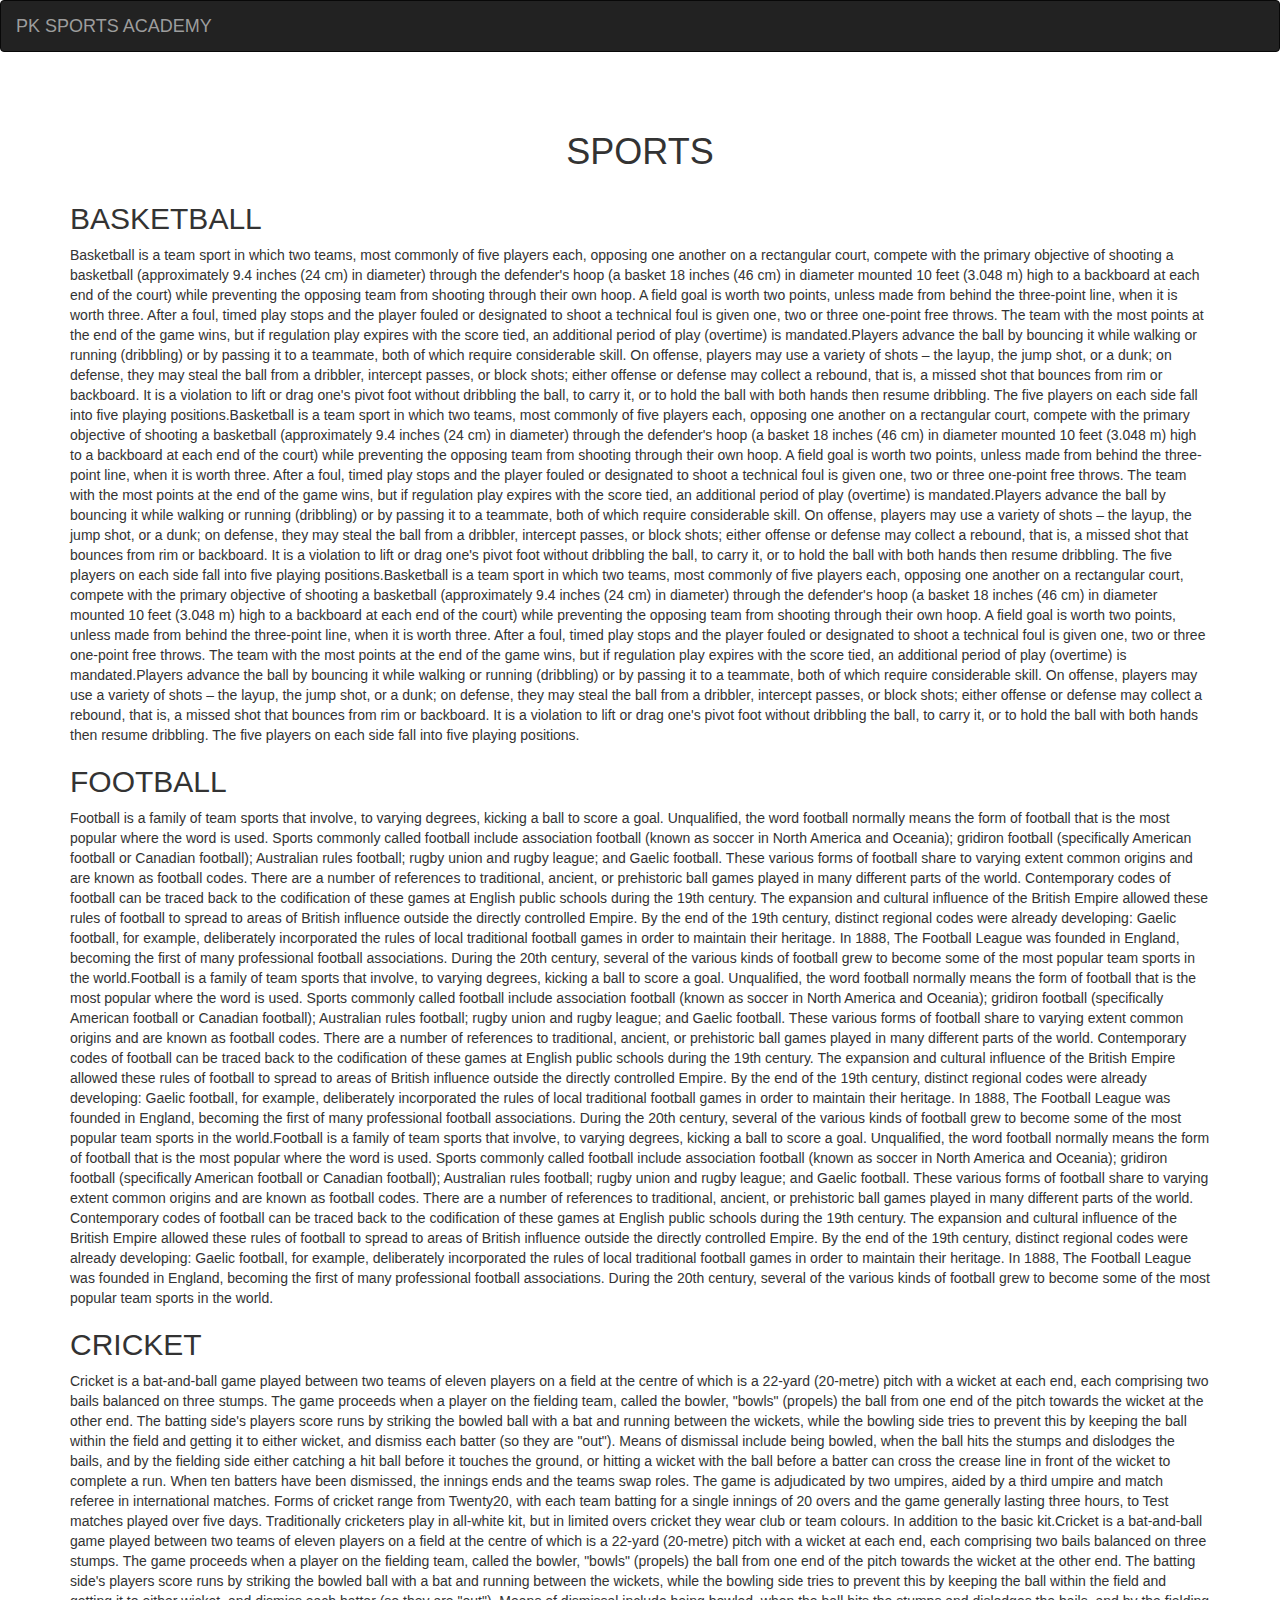
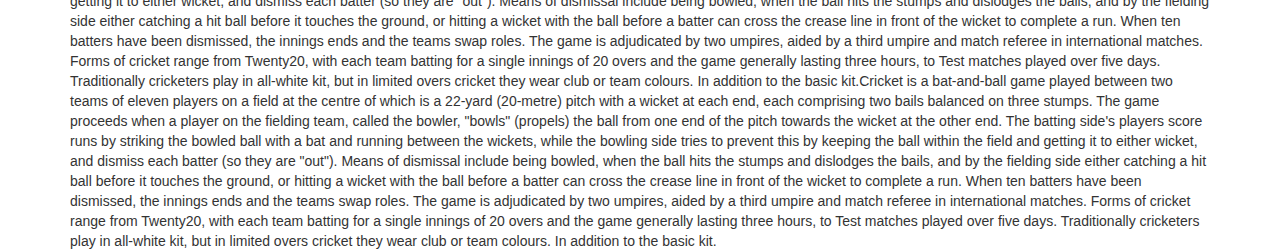
==== HTML, CSS, and Javascript for Web Developers/Coursera Module Assignments/Module 3 Coding Assignment/index.html @ 70b37e39 "updated" ====
<!DOCTYPE html>
<html lang="en">
<head>
  <title>Bootstrap Example</title>
  <meta charset="utf-8">
  <meta name="viewport" content="width=device-width, initial-scale=1">
  <link rel="stylesheet" href="https://maxcdn.bootstrapcdn.com/bootstrap/3.4.1/css/bootstrap.min.css">
  <link rel="stylesheet" type="text/css" href="C:\Users\DELL\Documents\GitHub\IAmPrabhakar.github.io\HTML, CSS, and Javascript for Web Developers\Coursera Module Assignments\Module 3 Coding Assignment\css\style.css">
  <script src="https://ajax.googleapis.com/ajax/libs/jquery/3.5.1/jquery.min.js"></script>
  <script src="https://maxcdn.bootstrapcdn.com/bootstrap/3.4.1/js/bootstrap.min.js"></script>
</head>
<body>

<nav class="navbar navbar-inverse">
  <div class="container-fluid">
    <div class="navbar-header" >
      <button type="button" class="navbar-toggle" data-toggle="collapse" data-target="#myNavbar">
        <span class="icon-bar"></span>
        <span class="icon-bar"></span>
        <span class="icon-bar"></span>                        
      </button>
      <a class="navbar-brand" href="#">PK SPORTS ACADEMY</a>
    </div>
    <div class="collapse navbar-collapse" id="myNavbar" class="visible-xs">
    
      <ul class="nav navbar-nav navbar-right" >
        <li style>
        <a href="#basketball" class="visible-xs" id="hg">BASKETBALL</a>
        </li>
        <li>
        <a href="#football" class="visible-xs" id="hg">FOOTBALL</a>
        </li>
        <li>
        <a href="#cricket" class="visible-xs" id="hg">CRICKET</a>
        </li>
      </ul>
    </div>
  </div>
</nav>
<br>
<br>  
<h1><p class="text-center">SPORTS</p></h1>


<div id="main-content" >
  <div id="home-tiles" class="row">
      <div class="col-md-12 col-sm-12 col-xs-12" id="basketball" >
            
            <div id="sportsstory" class="container" class="col-xs-12">
              
          <h2>BASKETBALL</h2>
              Basketball is a team sport in which two teams, most commonly of five players each, opposing one another on a rectangular court, compete with the primary objective of shooting a basketball (approximately 9.4 inches (24 cm) in diameter) through the defender's hoop (a basket 18 inches (46 cm) in diameter mounted 10 feet (3.048 m) high to a backboard at each end of the court) while preventing the opposing team from shooting through their own hoop. A field goal is worth two points, unless made from behind the three-point line, when it is worth three. After a foul, timed play stops and the player fouled or designated to shoot a technical foul is given one, two or three one-point free throws. The team with the most points at the end of the game wins, but if regulation play expires with the score tied, an additional period of play (overtime) is mandated.Players advance the ball by bouncing it while walking or running (dribbling) or by passing it to a teammate, both of which require considerable skill. On offense, players may use a variety of shots – the layup, the jump shot, or a dunk; on defense, they may steal the ball from a dribbler, intercept passes, or block shots; either offense or defense may collect a rebound, that is, a missed shot that bounces from rim or backboard. It is a violation to lift or drag one's pivot foot without dribbling the ball, to carry it, or to hold the ball with both hands then resume dribbling. The five players on each side fall into five playing positions.Basketball is a team sport in which two teams, most commonly of five players each, opposing one another on a rectangular court, compete with the primary objective of shooting a basketball (approximately 9.4 inches (24 cm) in diameter) through the defender's hoop (a basket 18 inches (46 cm) in diameter mounted 10 feet (3.048 m) high to a backboard at each end of the court) while preventing the opposing team from shooting through their own hoop. A field goal is worth two points, unless made from behind the three-point line, when it is worth three. After a foul, timed play stops and the player fouled or designated to shoot a technical foul is given one, two or three one-point free throws. The team with the most points at the end of the game wins, but if regulation play expires with the score tied, an additional period of play (overtime) is mandated.Players advance the ball by bouncing it while walking or running (dribbling) or by passing it to a teammate, both of which require considerable skill. On offense, players may use a variety of shots – the layup, the jump shot, or a dunk; on defense, they may steal the ball from a dribbler, intercept passes, or block shots; either offense or defense may collect a rebound, that is, a missed shot that bounces from rim or backboard. It is a violation to lift or drag one's pivot foot without dribbling the ball, to carry it, or to hold the ball with both hands then resume dribbling. The five players on each side fall into five playing positions.Basketball is a team sport in which two teams, most commonly of five players each, opposing one another on a rectangular court, compete with the primary objective of shooting a basketball (approximately 9.4 inches (24 cm) in diameter) through the defender's hoop (a basket 18 inches (46 cm) in diameter mounted 10 feet (3.048 m) high to a backboard at each end of the court) while preventing the opposing team from shooting through their own hoop. A field goal is worth two points, unless made from behind the three-point line, when it is worth three. After a foul, timed play stops and the player fouled or designated to shoot a technical foul is given one, two or three one-point free throws. The team with the most points at the end of the game wins, but if regulation play expires with the score tied, an additional period of play (overtime) is mandated.Players advance the ball by bouncing it while walking or running (dribbling) or by passing it to a teammate, both of which require considerable skill. On offense, players may use a variety of shots – the layup, the jump shot, or a dunk; on defense, they may steal the ball from a dribbler, intercept passes, or block shots; either offense or defense may collect a rebound, that is, a missed shot that bounces from rim or backboard. It is a violation to lift or drag one's pivot foot without dribbling the ball, to carry it, or to hold the ball with both hands then resume dribbling. The five players on each side fall into five playing positions.
            </div>

      </div>
      <div class="col-md-12 col-sm-12 col-xs-12" id="football" >
            
            <div id="sportsstory" class="container">
          <h2>FOOTBALL</h2>
              Football is a family of team sports that involve, to varying degrees, kicking a ball to score a goal. Unqualified, the word football normally means the form of football that is the most popular where the word is used. Sports commonly called football include association football (known as soccer in North America and Oceania); gridiron football (specifically American football or Canadian football); Australian rules football; rugby union and rugby league; and Gaelic football. These various forms of football share to varying extent common origins and are known as football codes. There are a number of references to traditional, ancient, or prehistoric ball games played in many different parts of the world. Contemporary codes of football can be traced back to the codification of these games at English public schools during the 19th century. The expansion and cultural influence of the British Empire allowed these rules of football to spread to areas of British influence outside the directly controlled Empire. By the end of the 19th century, distinct regional codes were already developing: Gaelic football, for example, deliberately incorporated the rules of local traditional football games in order to maintain their heritage. In 1888, The Football League was founded in England, becoming the first of many professional football associations. During the 20th century, several of the various kinds of football grew to become some of the most popular team sports in the world.Football is a family of team sports that involve, to varying degrees, kicking a ball to score a goal. Unqualified, the word football normally means the form of football that is the most popular where the word is used. Sports commonly called football include association football (known as soccer in North America and Oceania); gridiron football (specifically American football or Canadian football); Australian rules football; rugby union and rugby league; and Gaelic football. These various forms of football share to varying extent common origins and are known as football codes. There are a number of references to traditional, ancient, or prehistoric ball games played in many different parts of the world. Contemporary codes of football can be traced back to the codification of these games at English public schools during the 19th century. The expansion and cultural influence of the British Empire allowed these rules of football to spread to areas of British influence outside the directly controlled Empire. By the end of the 19th century, distinct regional codes were already developing: Gaelic football, for example, deliberately incorporated the rules of local traditional football games in order to maintain their heritage. In 1888, The Football League was founded in England, becoming the first of many professional football associations. During the 20th century, several of the various kinds of football grew to become some of the most popular team sports in the world.Football is a family of team sports that involve, to varying degrees, kicking a ball to score a goal. Unqualified, the word football normally means the form of football that is the most popular where the word is used. Sports commonly called football include association football (known as soccer in North America and Oceania); gridiron football (specifically American football or Canadian football); Australian rules football; rugby union and rugby league; and Gaelic football. These various forms of football share to varying extent common origins and are known as football codes. There are a number of references to traditional, ancient, or prehistoric ball games played in many different parts of the world. Contemporary codes of football can be traced back to the codification of these games at English public schools during the 19th century. The expansion and cultural influence of the British Empire allowed these rules of football to spread to areas of British influence outside the directly controlled Empire. By the end of the 19th century, distinct regional codes were already developing: Gaelic football, for example, deliberately incorporated the rules of local traditional football games in order to maintain their heritage. In 1888, The Football League was founded in England, becoming the first of many professional football associations. During the 20th century, several of the various kinds of football grew to become some of the most popular team sports in the world.
            </div>
      </div>
      <div class="col-md-12 col-sm-12 col-xs-12" id="cricket" >
            
            <div id="sportsstory" class="container">
          <h2>CRICKET</h2>
              Cricket is a bat-and-ball game played between two teams of eleven players on a field at the centre of which is a 22-yard (20-metre) pitch with a wicket at each end, each comprising two bails balanced on three stumps. The game proceeds when a player on the fielding team, called the bowler, "bowls" (propels) the ball from one end of the pitch towards the wicket at the other end. The batting side's players score runs by striking the bowled ball with a bat and running between the wickets, while the bowling side tries to prevent this by keeping the ball within the field and getting it to either wicket, and dismiss each batter (so they are "out"). Means of dismissal include being bowled, when the ball hits the stumps and dislodges the bails, and by the fielding side either catching a hit ball before it touches the ground, or hitting a wicket with the ball before a batter can cross the crease line in front of the wicket to complete a run. When ten batters have been dismissed, the innings ends and the teams swap roles. The game is adjudicated by two umpires, aided by a third umpire and match referee in international matches. Forms of cricket range from Twenty20, with each team batting for a single innings of 20 overs and the game generally lasting three hours, to Test matches played over five days. Traditionally cricketers play in all-white kit, but in limited overs cricket they wear club or team colours. In addition to the basic kit.Cricket is a bat-and-ball game played between two teams of eleven players on a field at the centre of which is a 22-yard (20-metre) pitch with a wicket at each end, each comprising two bails balanced on three stumps. The game proceeds when a player on the fielding team, called the bowler, "bowls" (propels) the ball from one end of the pitch towards the wicket at the other end. The batting side's players score runs by striking the bowled ball with a bat and running between the wickets, while the bowling side tries to prevent this by keeping the ball within the field and getting it to either wicket, and dismiss each batter (so they are "out"). Means of dismissal include being bowled, when the ball hits the stumps and dislodges the bails, and by the fielding side either catching a hit ball before it touches the ground, or hitting a wicket with the ball before a batter can cross the crease line in front of the wicket to complete a run. When ten batters have been dismissed, the innings ends and the teams swap roles. The game is adjudicated by two umpires, aided by a third umpire and match referee in international matches. Forms of cricket range from Twenty20, with each team batting for a single innings of 20 overs and the game generally lasting three hours, to Test matches played over five days. Traditionally cricketers play in all-white kit, but in limited overs cricket they wear club or team colours. In addition to the basic kit.Cricket is a bat-and-ball game played between two teams of eleven players on a field at the centre of which is a 22-yard (20-metre) pitch with a wicket at each end, each comprising two bails balanced on three stumps. The game proceeds when a player on the fielding team, called the bowler, "bowls" (propels) the ball from one end of the pitch towards the wicket at the other end. The batting side's players score runs by striking the bowled ball with a bat and running between the wickets, while the bowling side tries to prevent this by keeping the ball within the field and getting it to either wicket, and dismiss each batter (so they are "out"). Means of dismissal include being bowled, when the ball hits the stumps and dislodges the bails, and by the fielding side either catching a hit ball before it touches the ground, or hitting a wicket with the ball before a batter can cross the crease line in front of the wicket to complete a run. When ten batters have been dismissed, the innings ends and the teams swap roles. The game is adjudicated by two umpires, aided by a third umpire and match referee in international matches. Forms of cricket range from Twenty20, with each team batting for a single innings of 20 overs and the game generally lasting three hours, to Test matches played over five days. Traditionally cricketers play in all-white kit, but in limited overs cricket they wear club or team colours. In addition to the basic kit.
            </div>
      </div>
    </div>
</div>

</body>
</html>
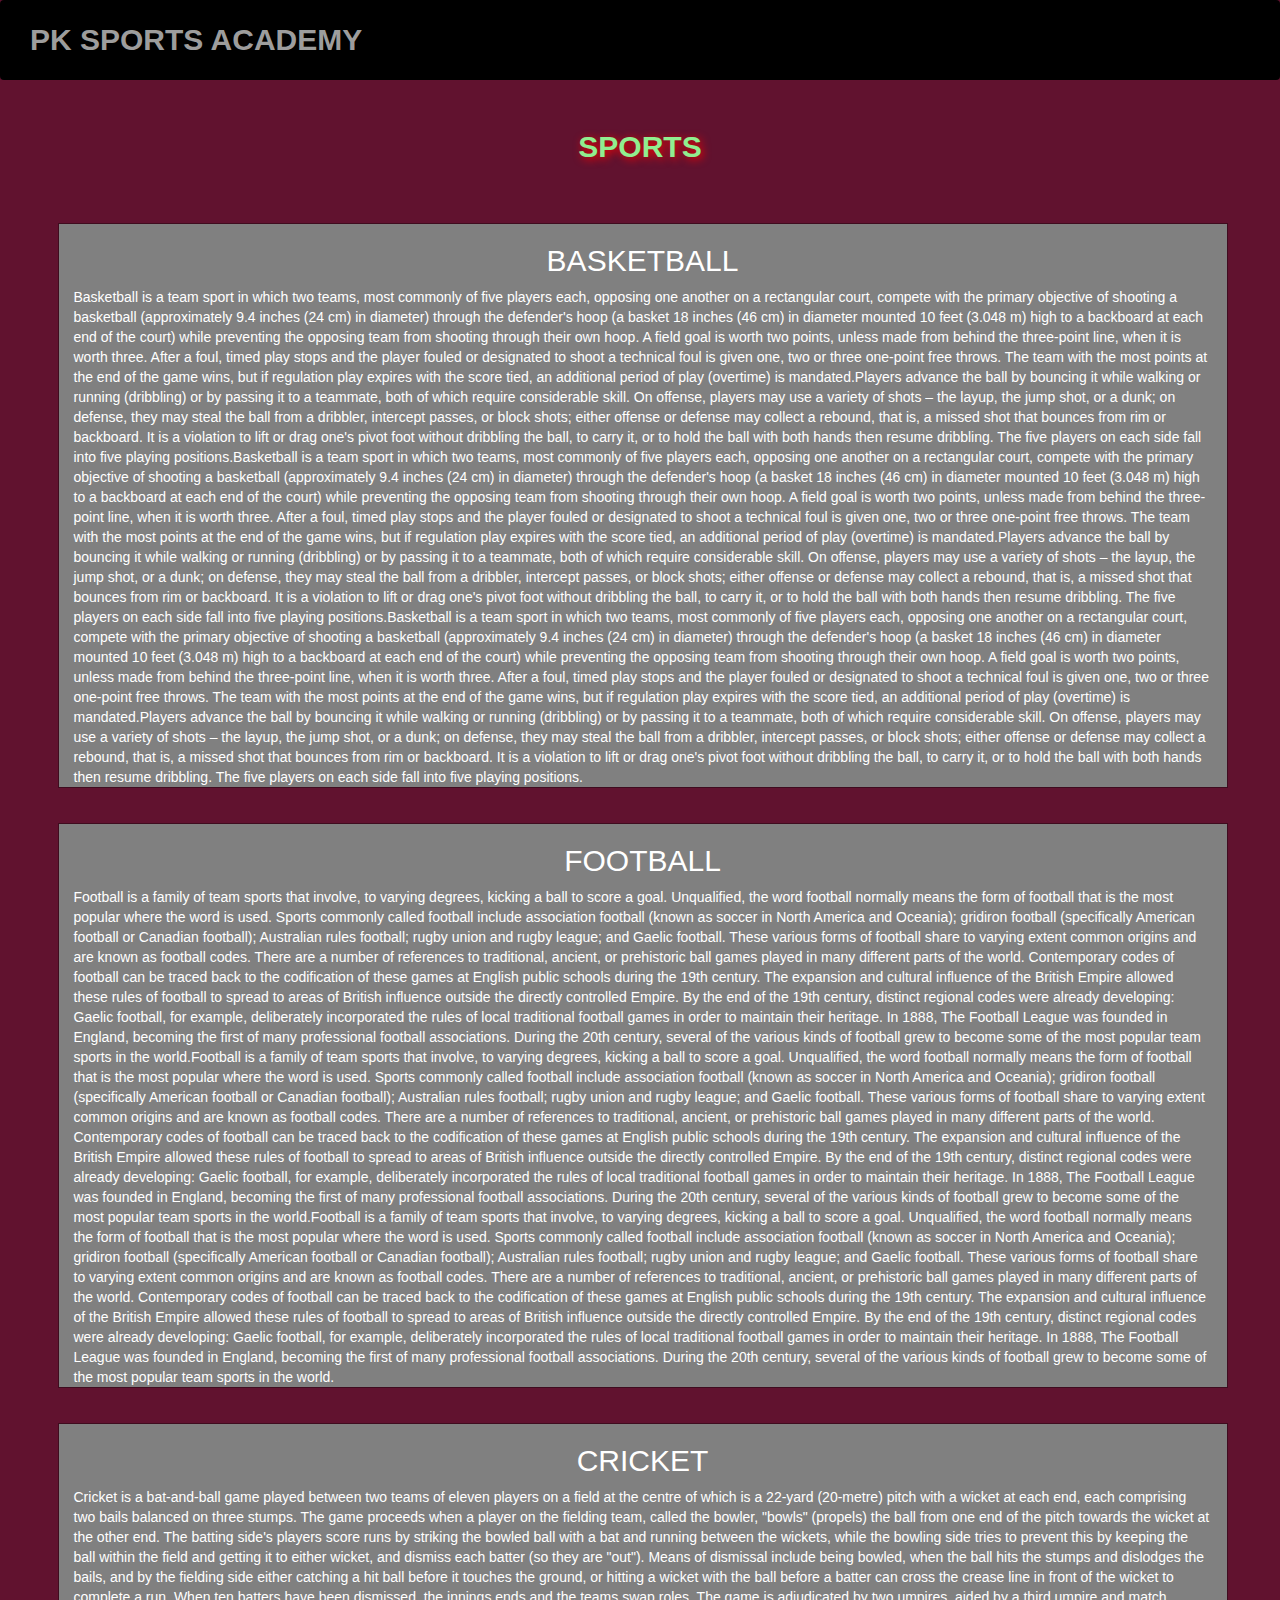
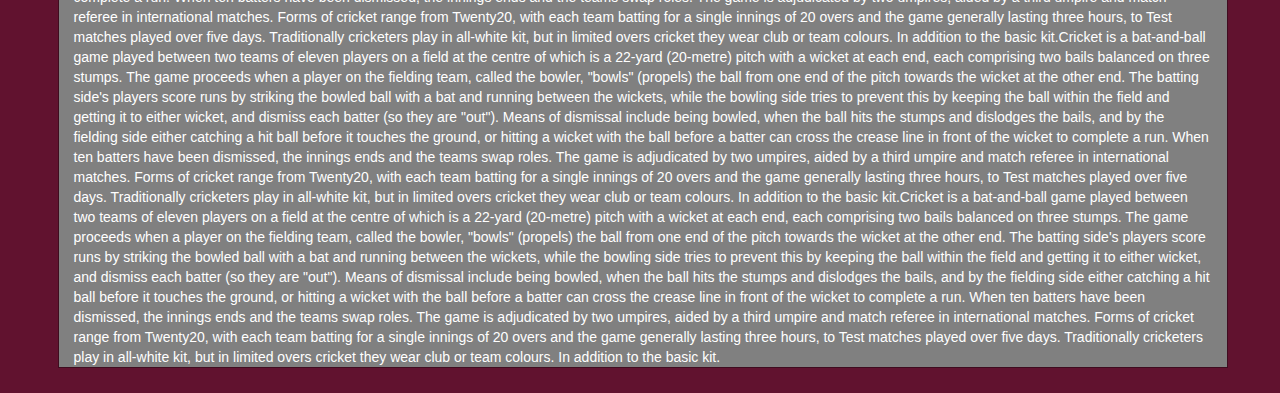
==== commit 45a7d23b: "updated" ====
--- a/HTML, CSS, and Javascript for Web Developers/Coursera Module Assignments/Module 3 Coding Assignment/index.html
+++ b/HTML, CSS, and Javascript for Web Developers/Coursera Module Assignments/Module 3 Coding Assignment/index.html
@@ -5,7 +5,7 @@
   <meta charset="utf-8">
   <meta name="viewport" content="width=device-width, initial-scale=1">
   <link rel="stylesheet" href="https://maxcdn.bootstrapcdn.com/bootstrap/3.4.1/css/bootstrap.min.css">
-  <link rel="stylesheet" type="text/css" href="C:\Users\DELL\Documents\GitHub\IAmPrabhakar.github.io\HTML, CSS, and Javascript for Web Developers\Coursera Module Assignments\Module 3 Coding Assignment\css\style.css">
+  <link rel="stylesheet" type="text/css" href="css\style.css">
   <script src="https://ajax.googleapis.com/ajax/libs/jquery/3.5.1/jquery.min.js"></script>
   <script src="https://maxcdn.bootstrapcdn.com/bootstrap/3.4.1/js/bootstrap.min.js"></script>
 </head>
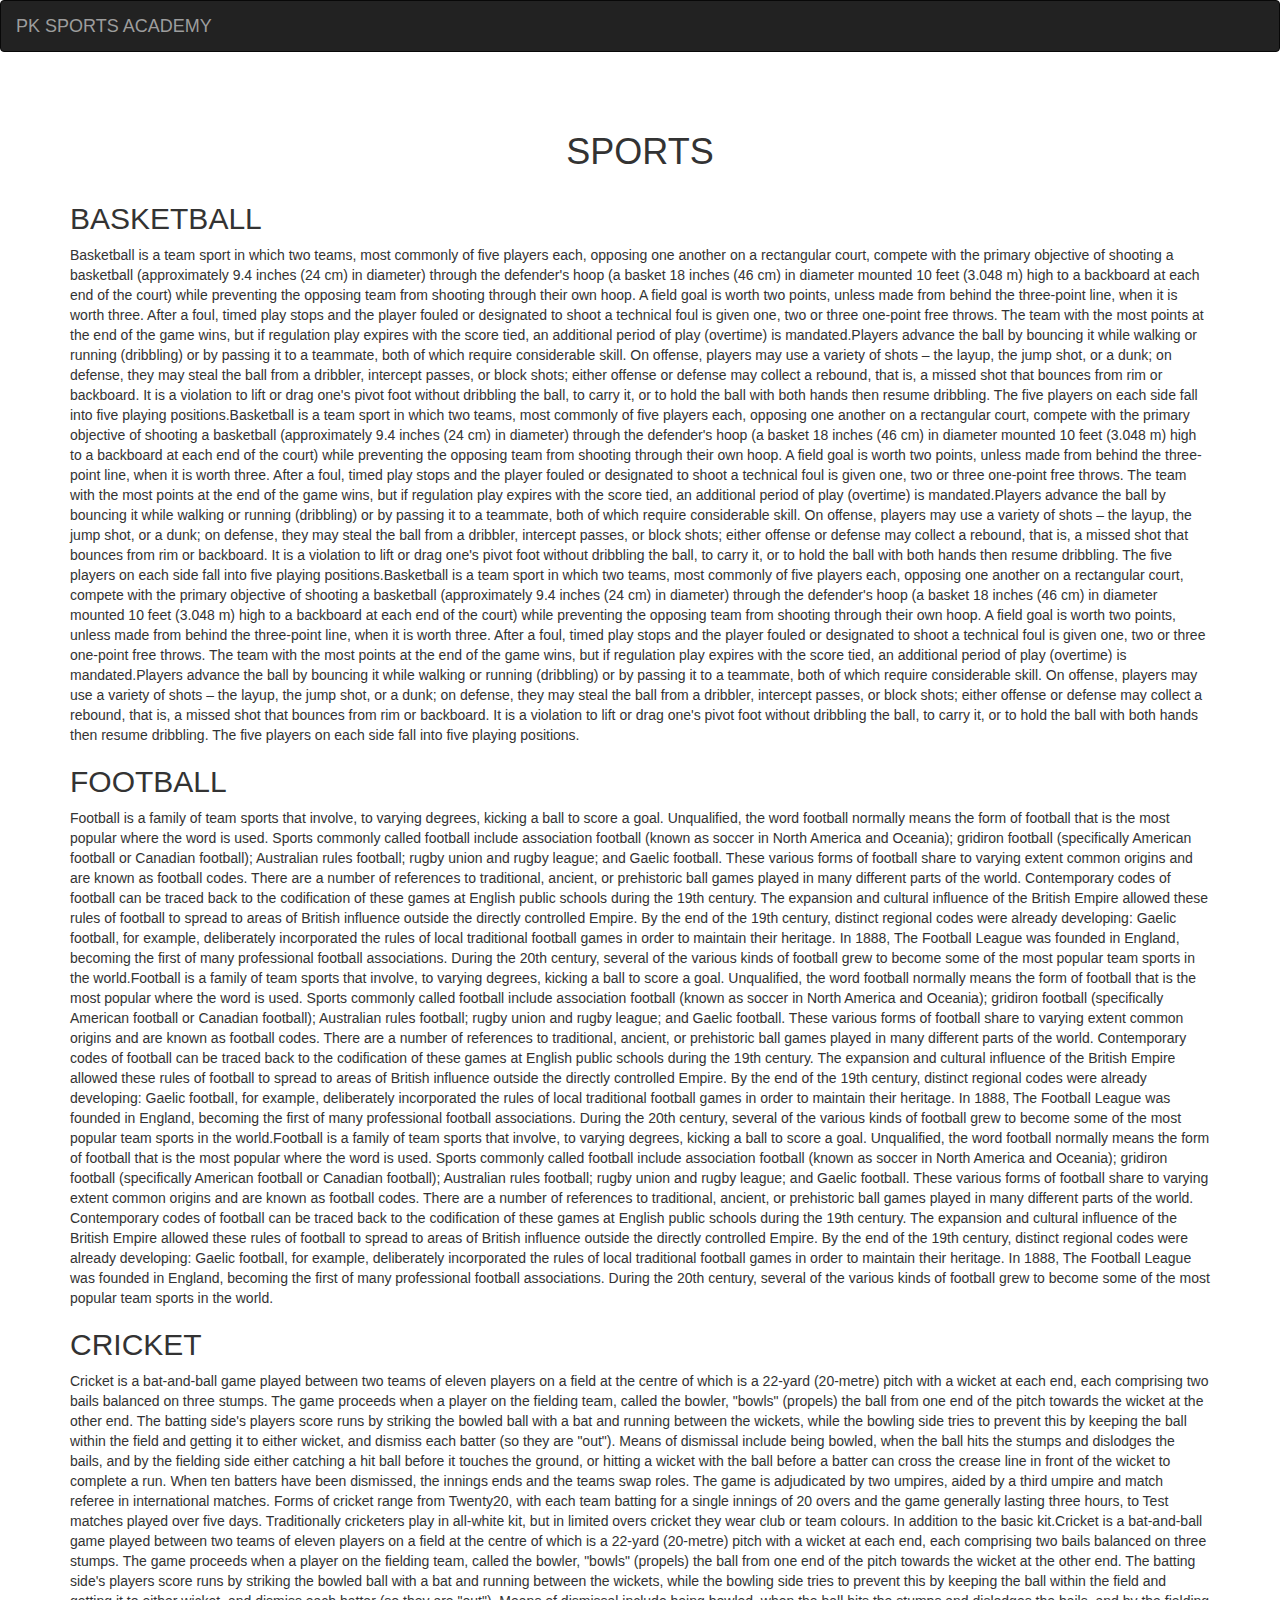
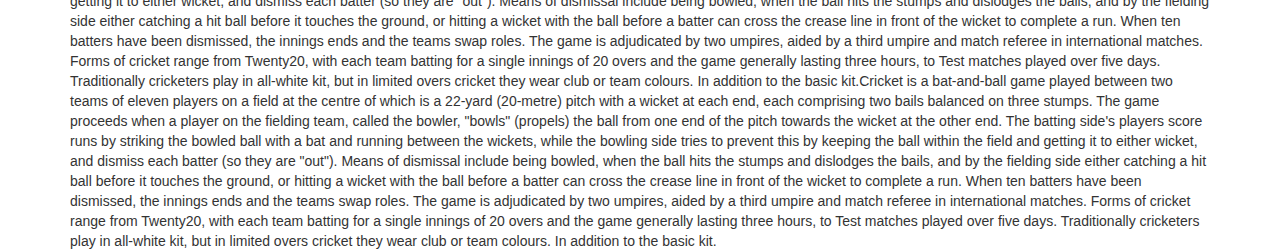
==== commit d36a2458: "updated" ====
--- a/HTML, CSS, and Javascript for Web Developers/Coursera Module Assignments/Module 3 Coding Assignment/index.html
+++ b/HTML, CSS, and Javascript for Web Developers/Coursera Module Assignments/Module 3 Coding Assignment/index.html
@@ -5,7 +5,7 @@
   <meta charset="utf-8">
   <meta name="viewport" content="width=device-width, initial-scale=1">
   <link rel="stylesheet" href="https://maxcdn.bootstrapcdn.com/bootstrap/3.4.1/css/bootstrap.min.css">
-  <link rel="stylesheet" type="text/css" href="css\style.css">
+  <link rel="stylesheet" type="text/css" href="C:\Users\DELL\Documents\GitHub\IAmPrabhakar.github.io\HTML, CSS, and Javascript for Web Developers\Coursera Module Assignments\Module 3 Coding Assignment\css\style.css">
   <script src="https://ajax.googleapis.com/ajax/libs/jquery/3.5.1/jquery.min.js"></script>
   <script src="https://maxcdn.bootstrapcdn.com/bootstrap/3.4.1/js/bootstrap.min.js"></script>
 </head>
